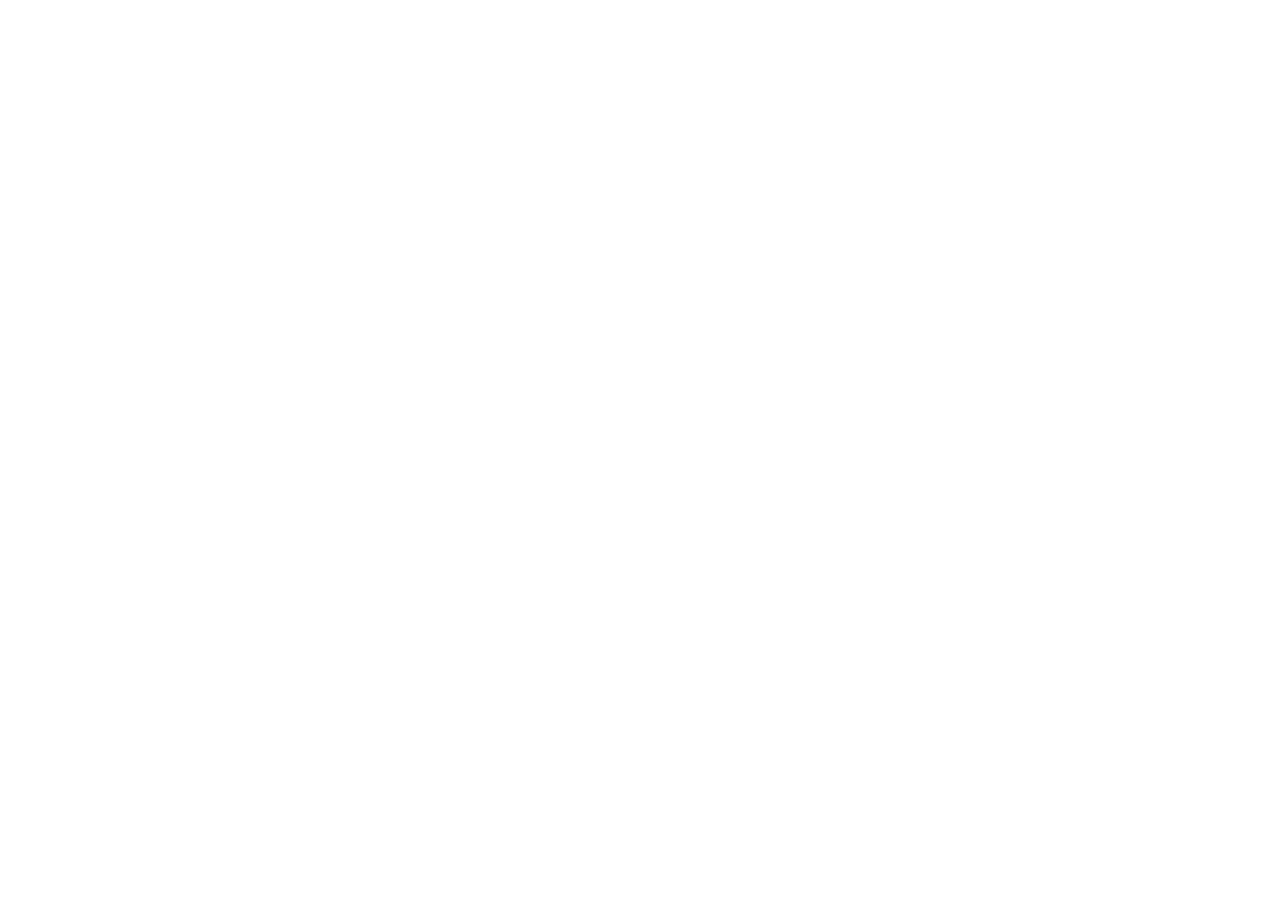
==== index.html @ c40c29de "i just started" ====
<!DOCTYPE html>
<html lang="en">
  <head>
    <meta charset="UTF-8" />
    <meta name="viewport" content="width=device-width, initial-scale=1.0" />
    <link href="css/main.css" rel="stylesheet" />
    <title>MARVIN</title>
  </head>
  <body>
    <main id="container">
      <section></section>
    </main>
  </body>
</html>
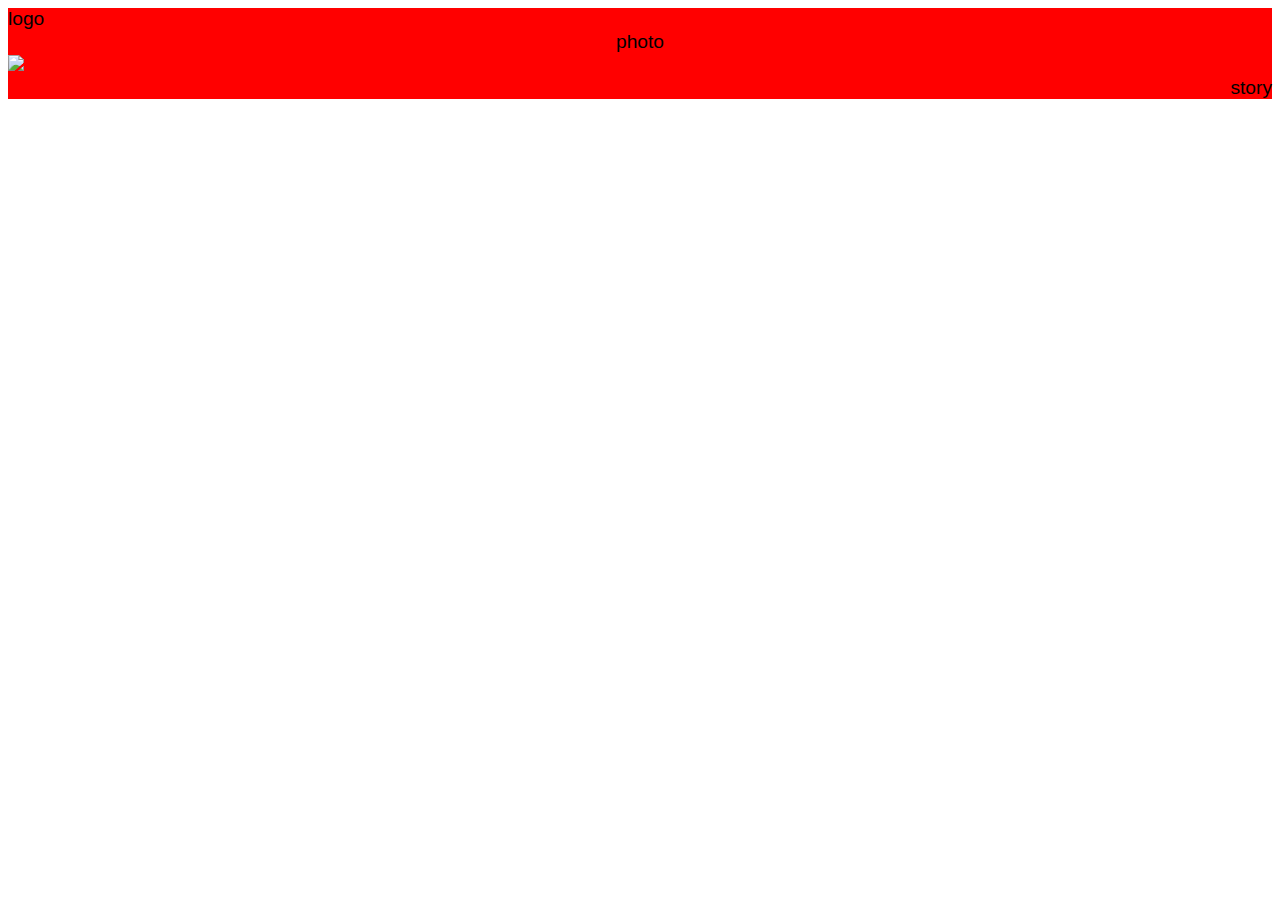
==== commit d6b8f8b0: "i have started" ====
--- a/index.html
+++ b/index.html
@@ -8,7 +8,12 @@
   </head>
   <body>
     <main id="container">
-      <section></section>
+      <div id="MARVIN">logo</div>
+      <div id="photo">photo</div>
+      <a href="photo">
+        <img src="images/20.jpg" />
+      </a>
+      <div id="story">story</div>
     </main>
   </body>
 </html>
--- a/css/main.css
+++ b/css/main.css
@@ -0,0 +1,33 @@
+body {
+  background-color: white;
+  color: black;
+  font-family: Arial, Helvetica, sans-serif;
+  font-size: 1.2rem;
+}
+main {
+  background-color: red;
+  display: grid;
+  grid-template-columns: ;
+  gap: 1%;
+}
+div {
+  display: grid;
+  place-items: center;
+}
+#MARVIN {
+  background-color: red;
+  color: black;
+  display: flex;
+  place-items: baseline;
+}
+#photo {
+  background-color: red;
+  color: black;
+  display: grid;
+  place-items: center;
+}
+#story {
+  background-color: red;
+  color: black;
+  place-items: end;
+}
